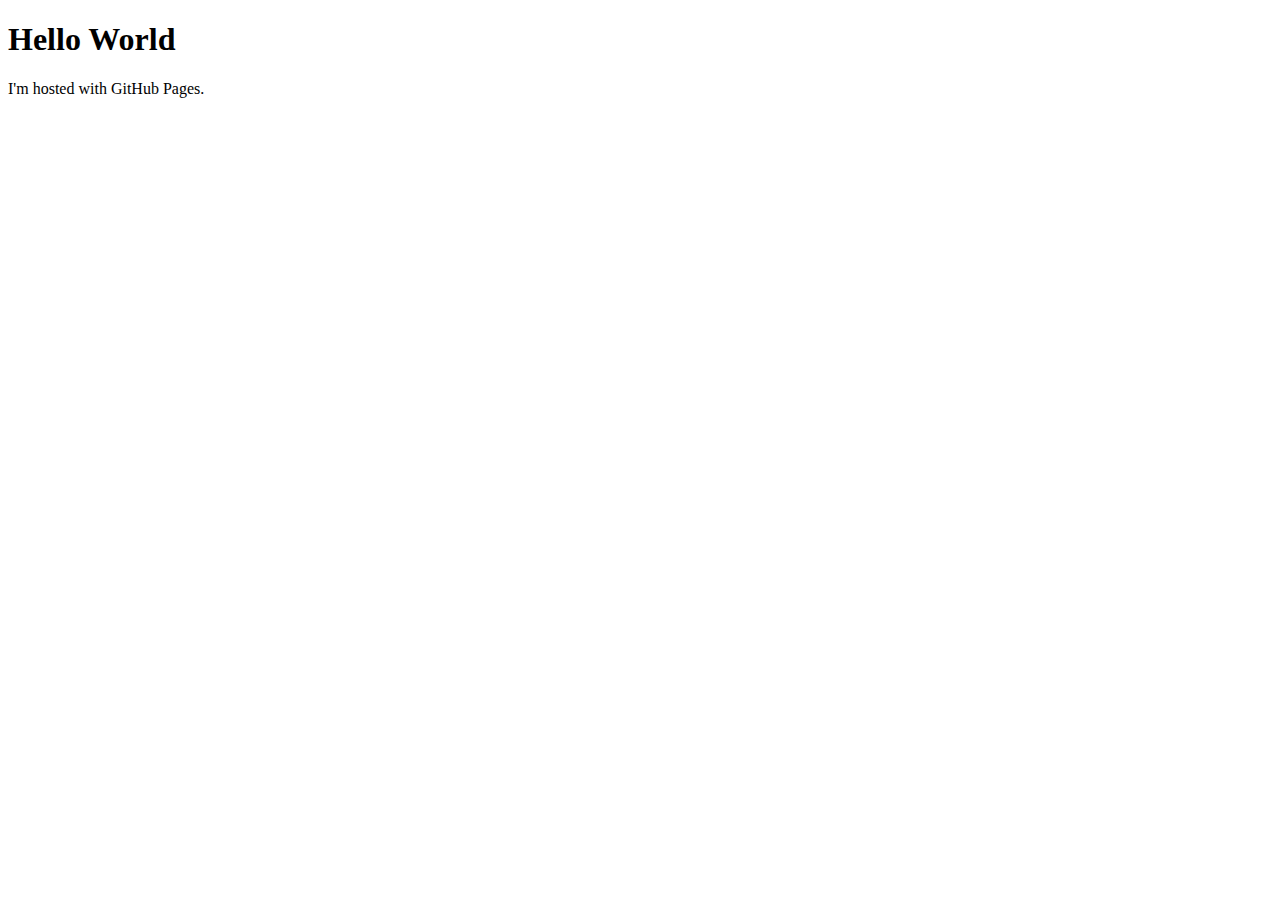
==== index.html @ f00cf432 "try 1 at making a page" ====
﻿<!DOCTYPE html>

<html lang="en" xmlns="http://www.w3.org/1999/xhtml">
<head>
    <meta charset="utf-8" />
    <title></title>
</head>
<body>
    <h1>Hello World</h1>
    <p>I'm hosted with GitHub Pages.</p>
</body>
</html>
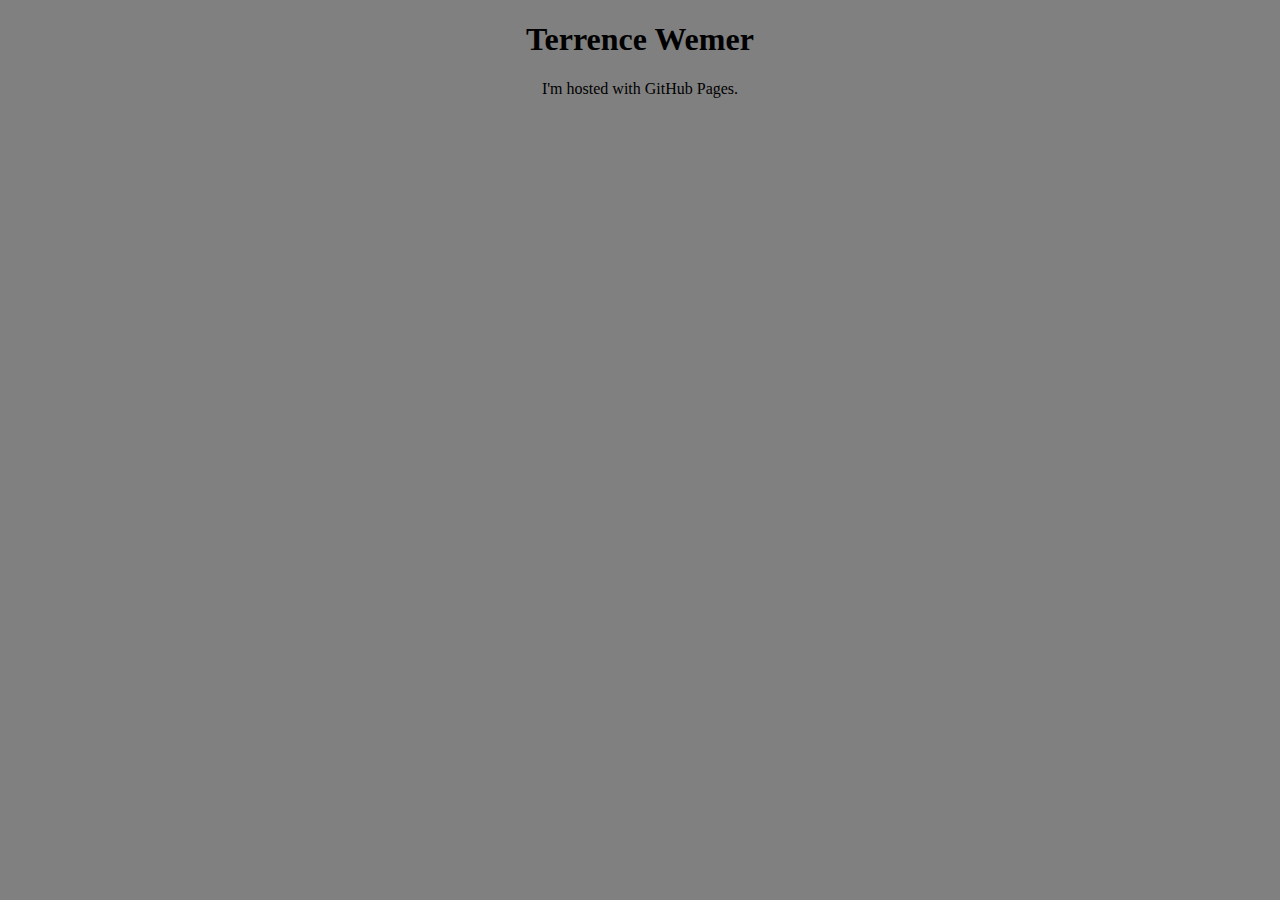
==== commit fe09efc6: "added a style" ====
--- a/index.html
+++ b/index.html
@@ -4,9 +4,10 @@
 <head>
     <meta charset="utf-8" />
     <title></title>
+    <link rel="stylesheet" href="Styles.css">
 </head>
 <body>
-    <h1>Hello World</h1>
+    <h1>Terrence Wemer</h1>
     <p>I'm hosted with GitHub Pages.</p>
 </body>
 </html>--- a/Styles.css
+++ b/Styles.css
@@ -0,0 +1,5 @@
+﻿body {
+    margin: 0;
+    background-color: grey ;
+    text-align: center;
+}
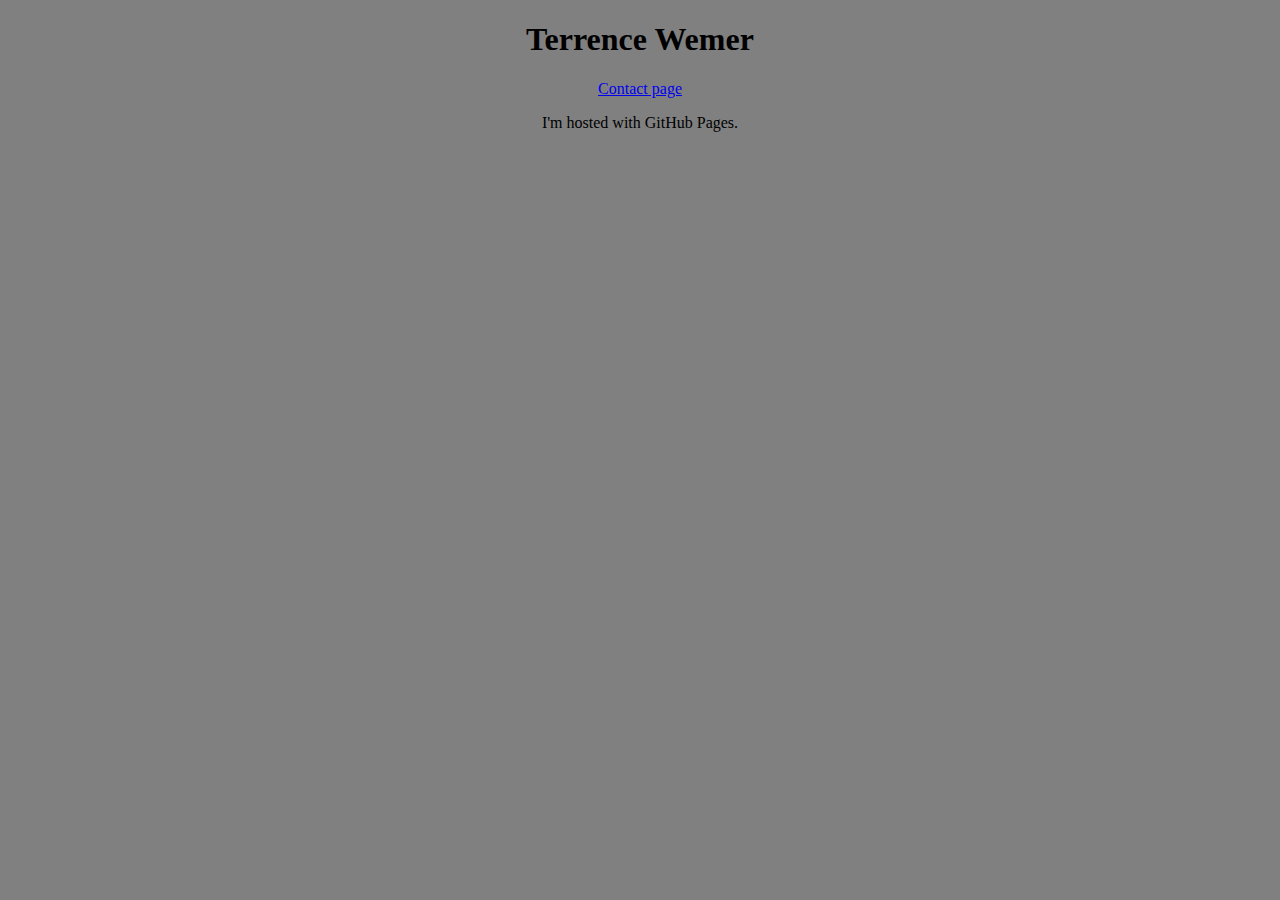
==== commit 2ce09a78: "Update index.html" ====
--- a/index.html
+++ b/index.html
@@ -8,6 +8,7 @@
 </head>
 <body>
     <h1>Terrence Wemer</h1>
+    <a href="/contact.html">Contact page </a>
     <p>I'm hosted with GitHub Pages.</p>
 </body>
 </html>